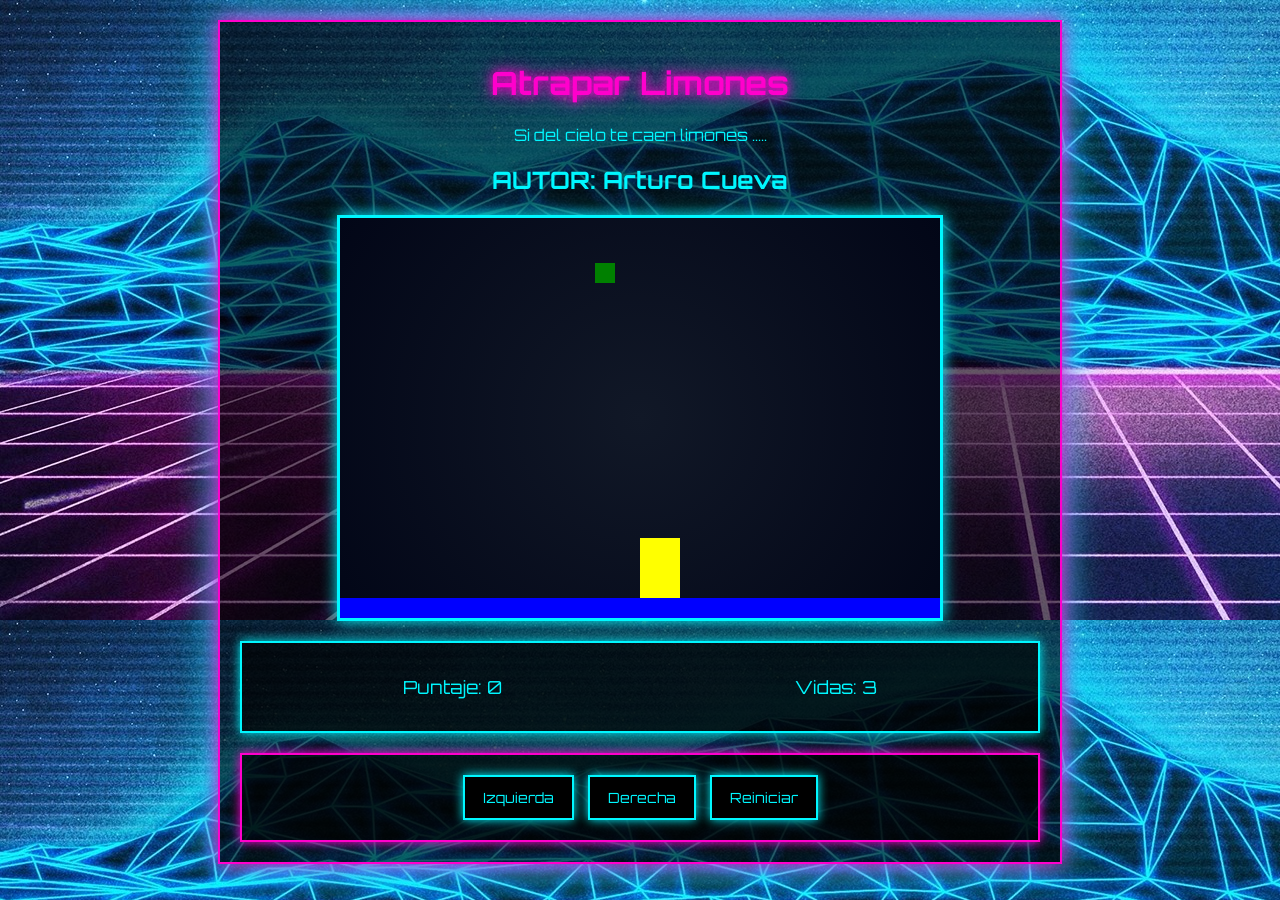
==== index.html @ 13fb91f9 "cambio nombre a index para desplegar en Vercel" ====
<!doctype html>
<html>
  <head>
    <title>Caza Estrellas</title>
    <link rel="stylesheet" href="limones.css" />
    <script src="utils.js"></script>
  </head>
  <body onload="iniciar()">
    <div class="contenedor">
      <h1>Atrapar Limones</h1>
      <p>Si del cielo te caen limones .....</p>
      <h2>AUTOR: Arturo Cueva</h2>
      <canvas id="areaJuego" width="600" height="400"></canvas>
      <div id="panelMensaje">
        <p id="textoMensaje"></p>
      </div>


      <div class="panel">
        <p>Puntaje: <span id="txtPuntaje">0</span></p>
        <p>Vidas: <span id="txtVidas">3</span></p>
      </div>
      <div class="botones">
        <button onclick="moverIzquierda()">Izquierda</button>
        <button onclick="moverDerecha()">Derecha</button>
        <button onclick="reiniciarJuego()">Reiniciar</button>
      </div>
    </div>
    <script src="limones.js"></script>
  </body>
</html>
---- limones.css ----
@import url('https://fonts.googleapis.com/css2?family=Orbitron:wght@400;700&display=swap');

body {
  font-family: 'Orbitron', sans-serif;
  background: linear-gradient(to bottom, #0f172a, #020617);
  background-image: url('fondo.jpg');
  color: #00f7ff;
  text-align: center;
  margin: 0;
  padding: 20px;
}

/* CONTENEDOR PRINCIPAL */
.contenedor {
  max-width: 800px;
  margin: 0 auto;
  padding: 20px;
  border: 2px solid #ff00cc;
  box-shadow: 0 0 20px #ff00cc, 0 0 40px #00f7ff;
  background: rgba(0, 0, 0, 0.6);
}

/* TÍTULOS */
h1 {
  color: #ff00cc;
  text-shadow: 0 0 10px #ff00cc, 0 0 20px #ff00cc;
}

h2 {
  color: #00f7ff;
}

/* CANVAS */
canvas {
  background: radial-gradient(circle, #111827, #020617);
  border: 3px solid #00f7ff;
  box-shadow: 0 0 15px #00f7ff;
  display: block;
  margin: 20px auto;
}

/* PANEL (PUNTAJE Y VIDAS) */
.panel {
  display: flex;
  justify-content: space-around;
  margin: 20px 0;
  padding: 15px;
  border: 2px solid #00f7ff;
  box-shadow: 0 0 10px #00f7ff;
  background: rgba(0, 0, 0, 0.7);
  font-size: 18px;
}

/* CONTENEDOR DE BOTONES */
.botones {
  margin-top: 20px;
  padding: 15px;
  border: 2px solid #ff00cc;
  box-shadow: 0 0 10px #ff00cc;
  background: rgba(0, 0, 0, 0.7);
}

/* BOTONES */
.botones button {
  margin: 5px;
  padding: 12px 18px;
  font-size: 14px;
  font-family: 'Orbitron', sans-serif;
  cursor: pointer;
  background: black;
  color: #00f7ff;
  border: 2px solid #00f7ff;
  box-shadow: 0 0 10px #00f7ff;
  transition: all 0.2s;
}

/* HOVER */
.botones button:hover {
  background: #00f7ff;
  color: black;
  box-shadow: 0 0 20px #00f7ff;
  transform: scale(1.05);
}

/* EFECTO ACTIVO */
.botones button:active {
  transform: scale(0.95);
  box-shadow: 0 0 5px #00f7ff;
}

#panelMensaje {
  display: none;
  margin-top: 15px;
  padding: 15px;
  border: 2px solid #ff00cc;
  box-shadow: 0 0 15px #ff00cc;
  background: rgba(0, 0, 0, 0.8);
}

#textoMensaje {
  font-size: 22px;
  font-weight: bold;
  text-shadow: 0 0 10px #fff, 0 0 20px #ff00cc;
}
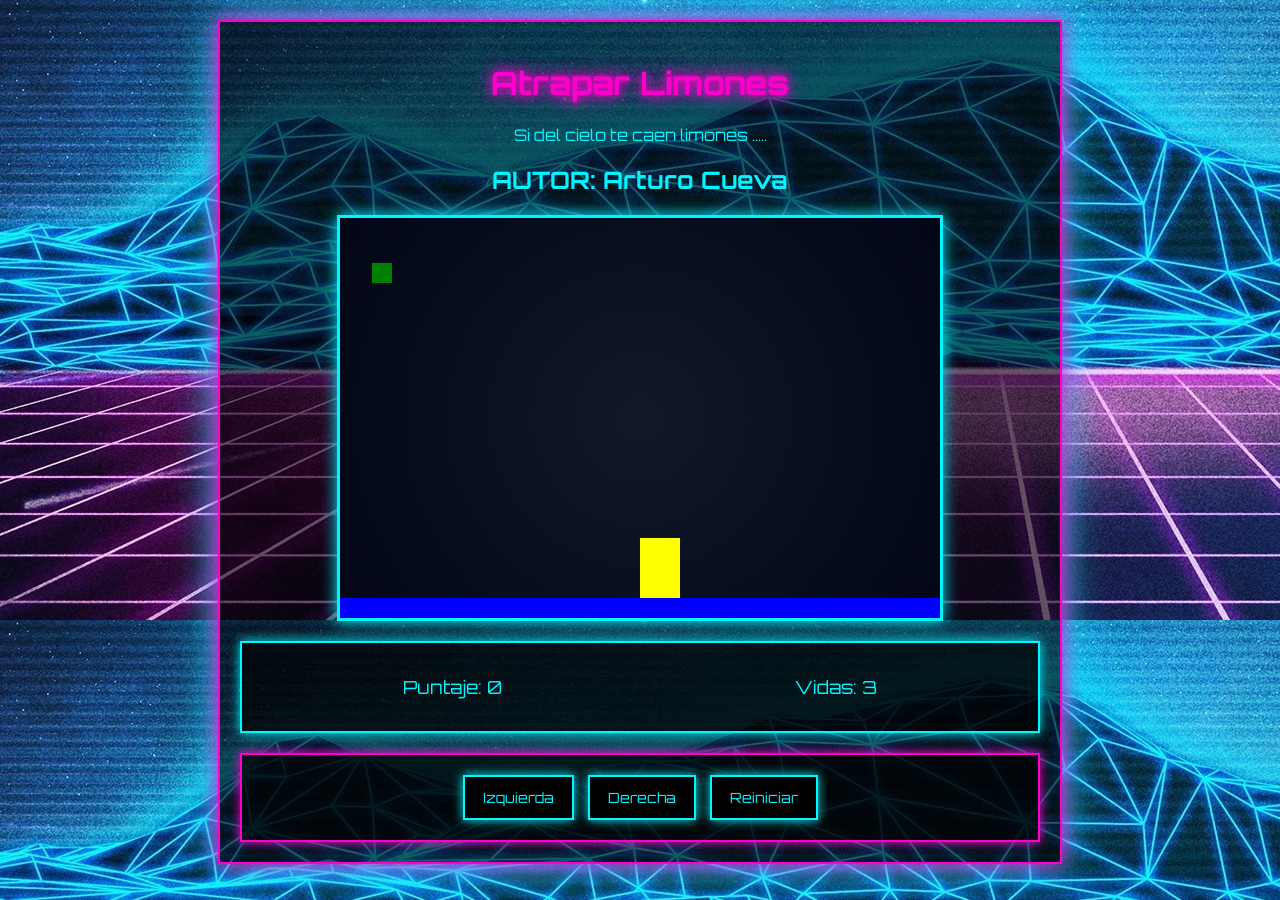
==== commit 369f484f: "actualizacion de titulo en pagina" ====
--- a/index.html
+++ b/index.html
@@ -1,7 +1,7 @@
 <!doctype html>
 <html>
   <head>
-    <title>Caza Estrellas</title>
+    <title>LEMON HUNTER</title>
     <link rel="stylesheet" href="limones.css" />
     <script src="utils.js"></script>
   </head>
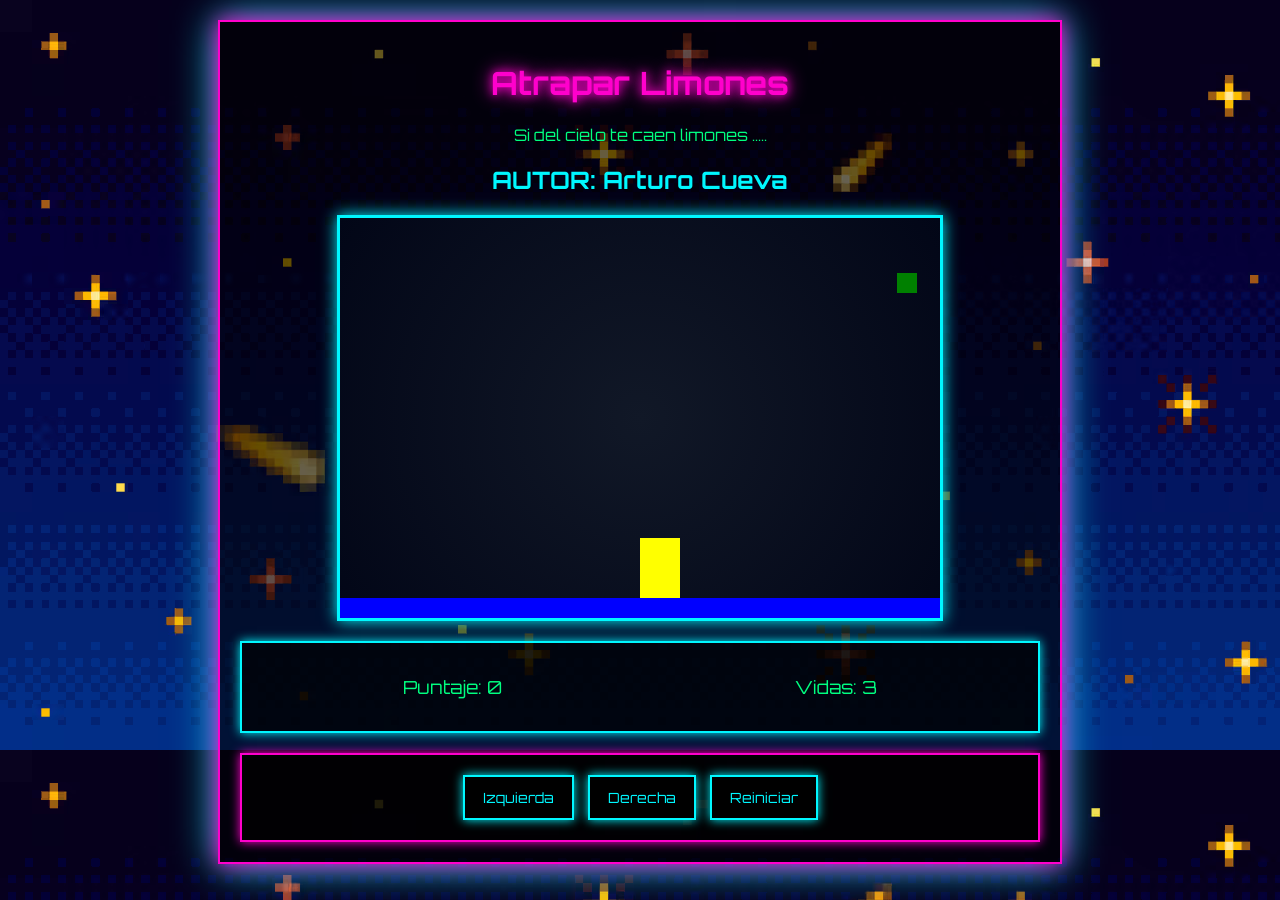
==== commit c6bd4fdd: "taller limones_parte 3, ajuste de funcion reiniciar y ajuste de velocidad inicial" ====
--- a/index.html
+++ b/index.html
@@ -23,7 +23,7 @@
       <div class="botones">
         <button onclick="moverIzquierda()">Izquierda</button>
         <button onclick="moverDerecha()">Derecha</button>
-        <button onclick="reiniciarJuego()">Reiniciar</button>
+        <button onclick="reiniciar()">Reiniciar</button>
       </div>
     </div>
     <script src="limones.js"></script>
--- a/limones.css
+++ b/limones.css
@@ -3,8 +3,8 @@
 body {
   font-family: 'Orbitron', sans-serif;
   background: linear-gradient(to bottom, #0f172a, #020617);
-  background-image: url('fondo.jpg');
-  color: #00f7ff;
+  background-image: url('fondo2.avif');
+  color: #00ff80;
   text-align: center;
   margin: 0;
   padding: 20px;
@@ -39,7 +39,7 @@
   margin: 20px auto;
 }
 
-/* PANEL (PUNTAJE Y VIDAS) */
+/* PANEL PUNTAJE Y VIDAS */
 .panel {
   display: flex;
   justify-content: space-around;
@@ -51,7 +51,7 @@
   font-size: 18px;
 }
 
-/* CONTENEDOR DE BOTONES */
+/* CONTENEDOR BOTONES */
 .botones {
   margin-top: 20px;
   padding: 15px;
@@ -60,7 +60,7 @@
   background: rgba(0, 0, 0, 0.7);
 }
 
-/* BOTONES */
+/* BASE — todos los botones */
 .botones button {
   margin: 5px;
   padding: 12px 18px;
@@ -74,7 +74,6 @@
   transition: all 0.2s;
 }
 
-/* HOVER */
 .botones button:hover {
   background: #00f7ff;
   color: black;
@@ -82,12 +81,59 @@
   transform: scale(1.05);
 }
 
-/* EFECTO ACTIVO */
 .botones button:active {
   transform: scale(0.95);
   box-shadow: 0 0 5px #00f7ff;
 }
 
+/* BOTONES DIRECCIÓN — celeste fijo, solo brilla el borde en hover */
+.botones button.btn-direccion {
+  color: #67e8f9 !important;
+  border-color: #67e8f9 !important;
+  background: black !important;
+  box-shadow: 0 0 8px #67e8f955 !important;
+  text-shadow: 0 0 6px #67e8f9;
+}
+
+.botones button.btn-direccion:hover {
+  background: black !important;
+  color: #67e8f9 !important;
+  border-color: #67e8f9 !important;
+  box-shadow: 0 0 20px #67e8f9, 0 0 45px #67e8f9 !important;
+  transform: scale(1.05);
+}
+
+.botones button.btn-direccion:active {
+  background: black !important;
+  color: #67e8f9 !important;
+  box-shadow: 0 0 8px #67e8f9 !important;
+  transform: scale(0.95);
+}
+
+/* BOTÓN REINICIAR — rosa neón */
+.botones button.btn-reiniciar {
+  color: #ff00cc !important;
+  border-color: #ff00cc !important;
+  background: black !important;
+  box-shadow: 0 0 10px #ff00cc, 0 0 25px #ff00cc55 !important;
+  text-shadow: 0 0 8px #ff00cc;
+}
+
+.botones button.btn-reiniciar:hover {
+  background: #ff00cc !important;
+  color: black !important;
+  box-shadow: 0 0 25px #ff00cc, 0 0 50px #ff00cc !important;
+  transform: scale(1.05);
+}
+
+.botones button.btn-reiniciar:active {
+  background: #ff00cc !important;
+  color: black !important;
+  box-shadow: 0 0 10px #ff00cc !important;
+  transform: scale(0.95);
+}
+
+/* PANEL MENSAJE */
 #panelMensaje {
   display: none;
   margin-top: 15px;
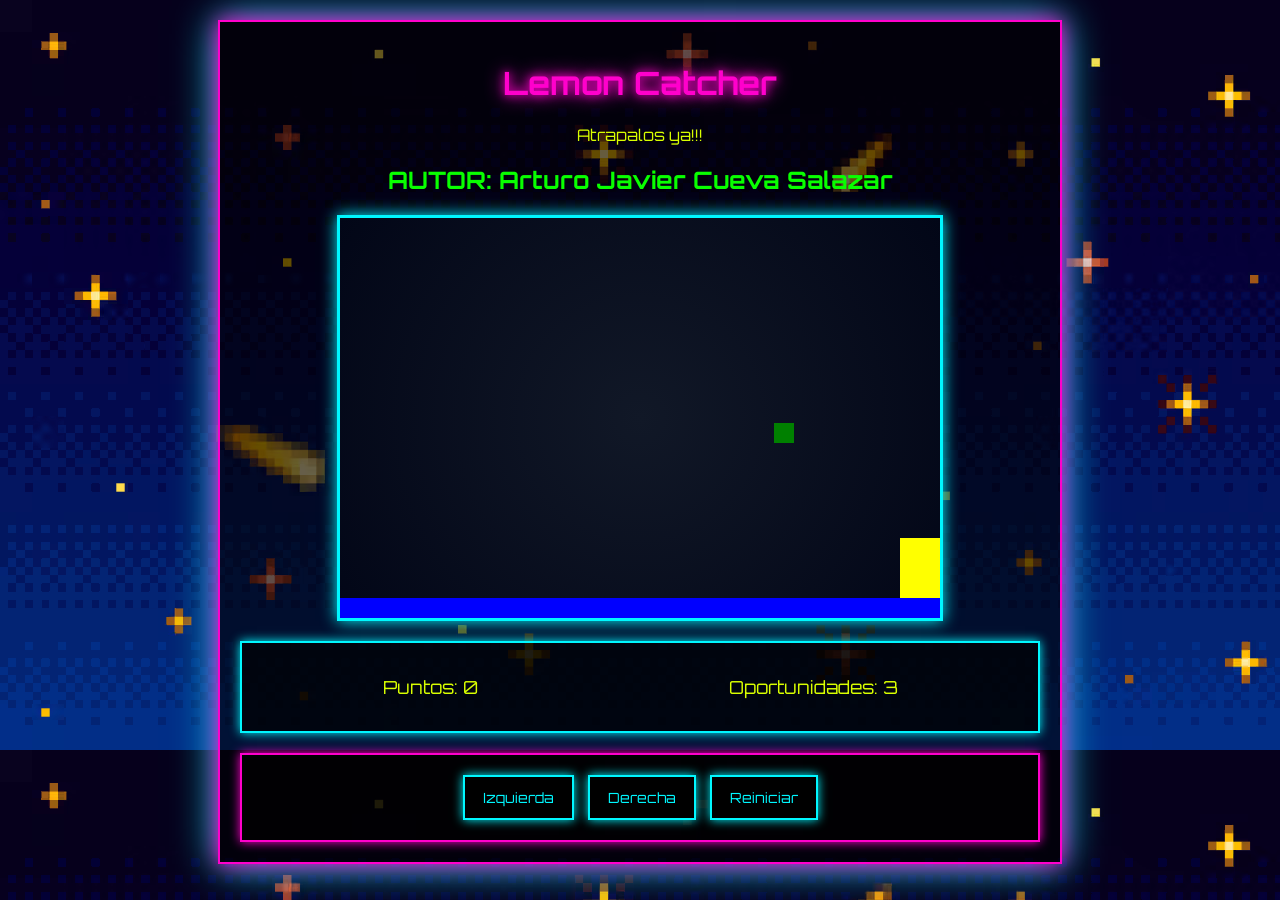
==== commit 563a7be0: "cambio de colores y Titulo para evaluacion" ====
--- a/index.html
+++ b/index.html
@@ -7,9 +7,9 @@
   </head>
   <body onload="iniciar()">
     <div class="contenedor">
-      <h1>Atrapar Limones</h1>
-      <p>Si del cielo te caen limones .....</p>
-      <h2>AUTOR: Arturo Cueva</h2>
+      <h1>Lemon Catcher</h1>
+      <p>Atrapalos ya!!!</p>
+      <h2>AUTOR: Arturo Javier Cueva Salazar</h2>
       <canvas id="areaJuego" width="600" height="400"></canvas>
       <div id="panelMensaje">
         <p id="textoMensaje"></p>
@@ -17,8 +17,8 @@
 
 
       <div class="panel">
-        <p>Puntaje: <span id="txtPuntaje">0</span></p>
-        <p>Vidas: <span id="txtVidas">3</span></p>
+        <p>Puntos: <span id="txtPuntaje">0</span></p>
+        <p>Oportunidades: <span id="txtVidas">3</span></p>
       </div>
       <div class="botones">
         <button onclick="moverIzquierda()">Izquierda</button>
--- a/limones.css
+++ b/limones.css
@@ -4,7 +4,7 @@
   font-family: 'Orbitron', sans-serif;
   background: linear-gradient(to bottom, #0f172a, #020617);
   background-image: url('fondo2.avif');
-  color: #00ff80;
+  color: #d9ff00;
   text-align: center;
   margin: 0;
   padding: 20px;
@@ -27,7 +27,7 @@
 }
 
 h2 {
-  color: #00f7ff;
+  color: #09ff00;
 }
 
 /* CANVAS */
